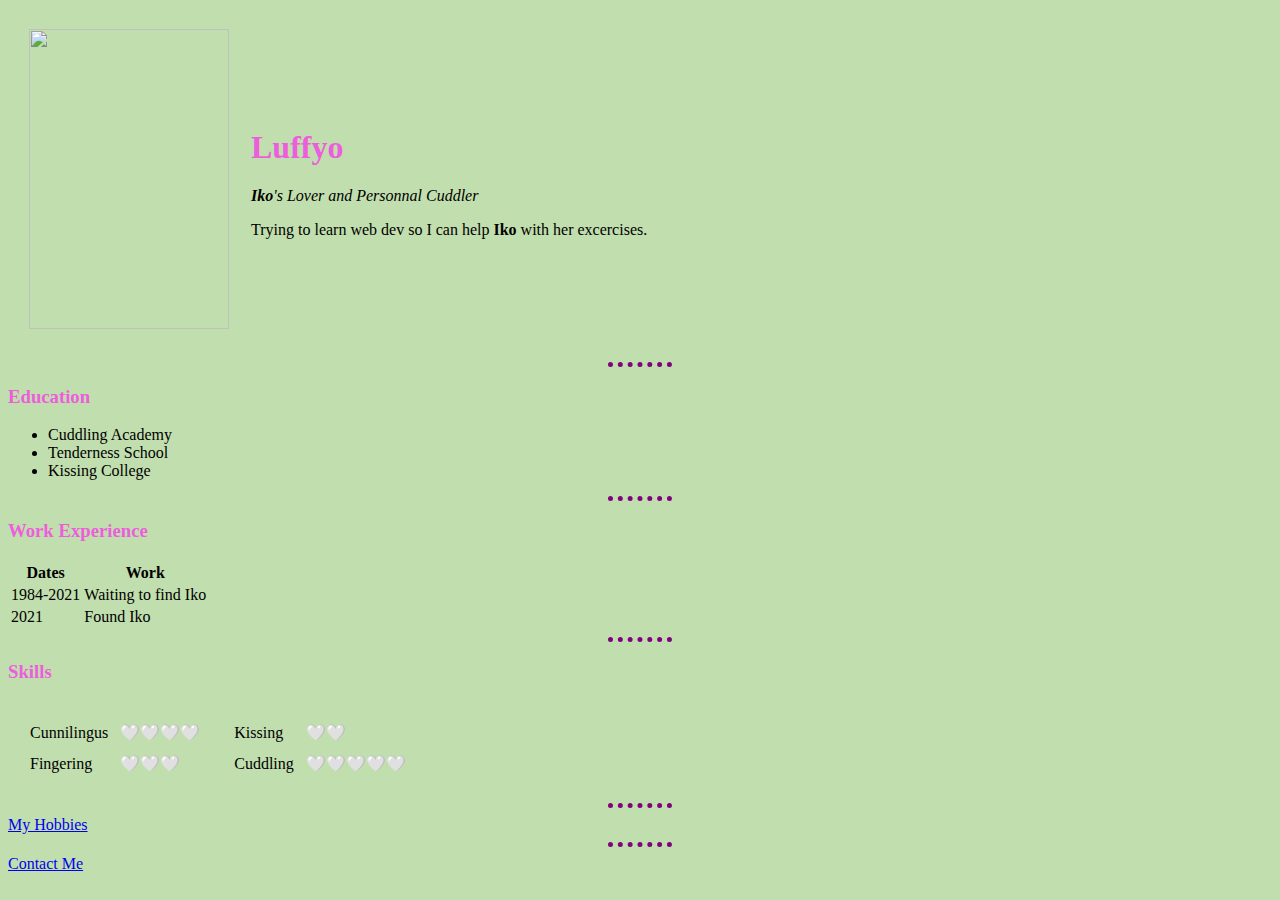
==== index.html @ ca8c626c "Add files via upload" ====
<!DOCTYPE html>
<html lang="en">
  <head>
    <meta charset="UTF-8" />
    <meta http-equiv="X-UA-Compatible" content="IE=edge" />
    <meta name="viewport" content="width=device-width, initial-scale=1.0" />
    <meta description="My Personnal Website" />
    <title>🤍 Luffyo's Personnal Site</title>
    <link rel="stylesheet" href="CSS/styles.css">
  </head>
  <body>
    <table cellspacing="20">
      <tr>
        <td><img src="376886.jpg" width="200px" height="300" /></td>
        <td>
          <h1><strong>Luffyo</strong></h1>
          <p>
            <em><strong>Iko</strong>'s Lover and Personnal Cuddler</em>
          </p>
          <p>
            Trying to learn web dev so I can help <strong>Iko</strong> with her
            excercises.
          </p>
        </td>
      </tr>
    </table>
    <hr />
    <h3>Education</h3>
    <ul>
      <li>Cuddling Academy</li>
      <li>Tenderness School</li>
      <li>Kissing College</li>
    </ul>

    <hr />

    <h3>Work Experience</h3>

    <table>
      <thead>
        <tr>
          <th>Dates</th>
          <th>Work</th>
        </tr>
      </thead>
      <tbody>
        <tr>
          <td>1984-2021</td>
          <td>Waiting to find Iko</td>
        </tr>
        <tr>
          <td>2021</td>
          <td>Found Iko</td>
        </tr>
      </tbody>
      <tfoot></tfoot>
    </table>

    <hr />

    <h3>Skills</h3>

    <table cellspacing="10px">
      <tr>
        <td>
          <table cellspacing="10px">
            <tr>
              <td>Cunnilingus</td>
              <td>🤍🤍🤍🤍</td>
            </tr>
            <tr>
              <td>Fingering</td>
              <td>🤍🤍🤍</td>
            </tr>
          </table>
        </td>
        <td>
          <table cellspacing="10px">
            <tr>
              <td>Kissing</td>
              <td>🤍🤍</td>
            </tr>
            <tr>
              <td>Cuddling</td>
              <td>🤍🤍🤍🤍🤍</td>
            </tr>
          </table>
        </td>
      </tr>
    </table>
    <hr />

    <a href="hobbies.html">My Hobbies</a>

    <hr />

    <a href="contact-me.html">Contact Me</a>
  </body>
</html>
---- CSS/styles.css ----
body {
  background-color: #c1deae;
}

hr {
  border-style: dotted none none;
  height: 0px;
  width: 5%;
  border-color: purple;
  border-width: 5px;
}

h1 {
  color: #ED5EDD;
}

h3 {
  color: #ED5EDD;
}
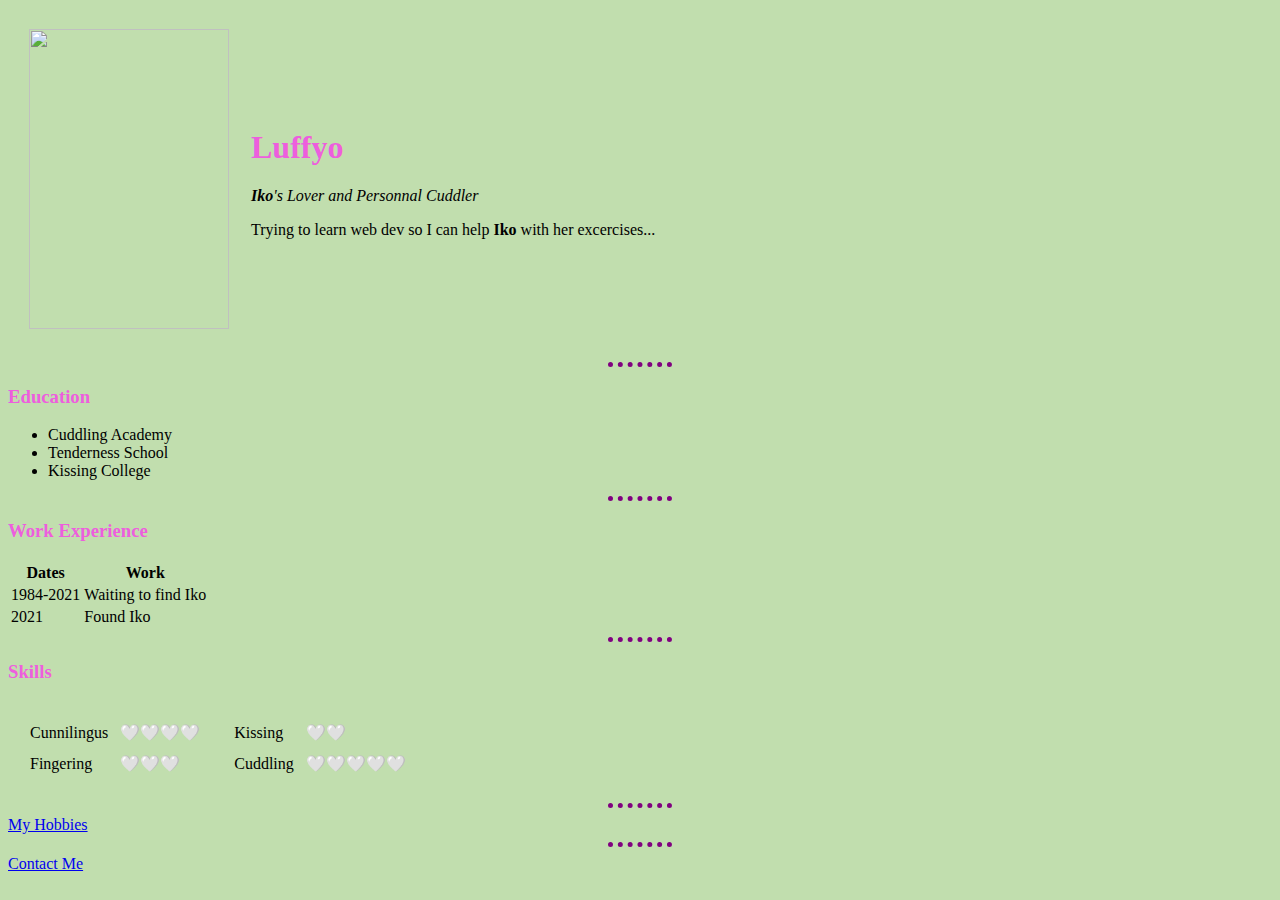
==== commit 124617ef: "Update index.html" ====
--- a/index.html
+++ b/index.html
@@ -19,7 +19,7 @@
           </p>
           <p>
             Trying to learn web dev so I can help <strong>Iko</strong> with her
-            excercises.
+            excercises...
           </p>
         </td>
       </tr>
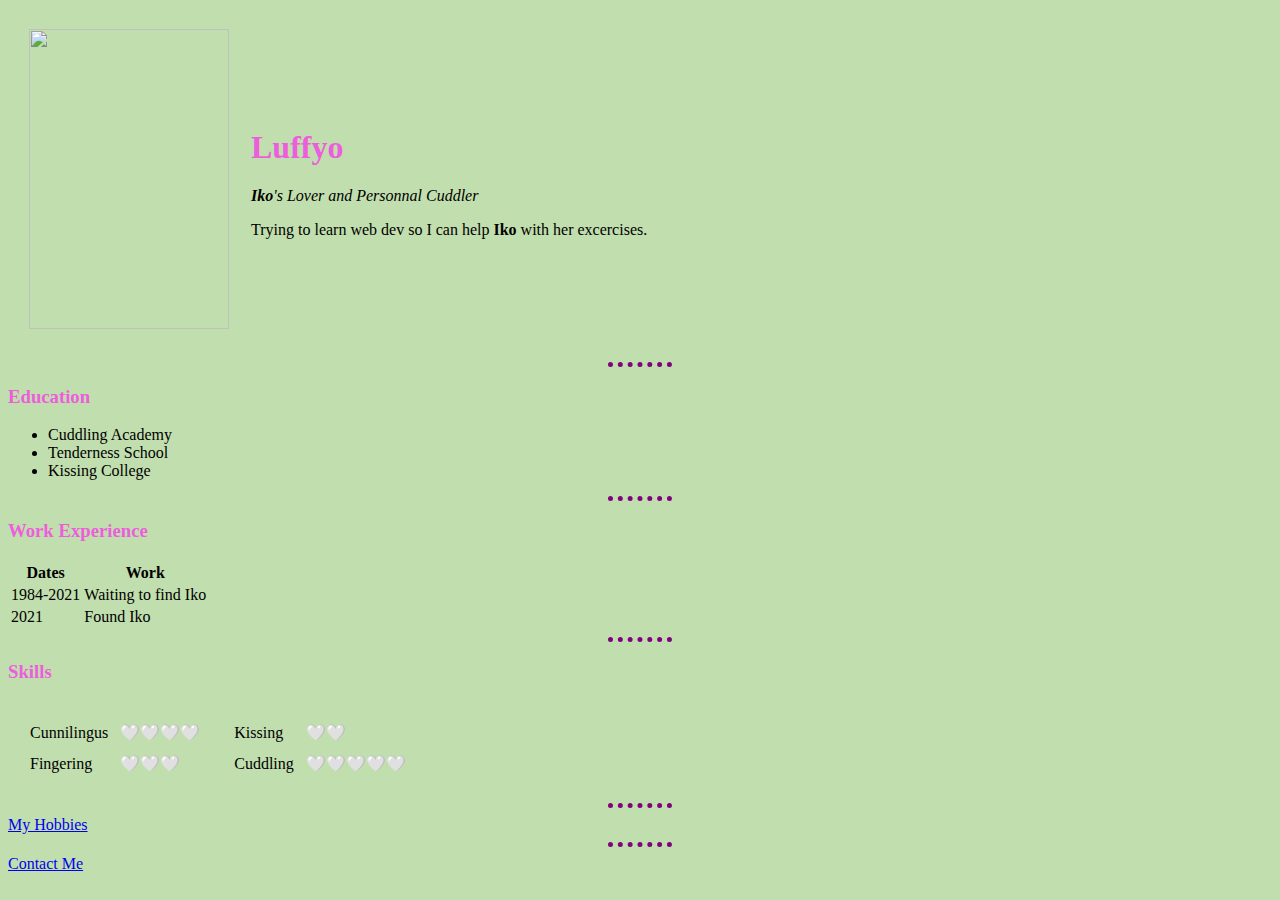
==== commit d9a94df7: "Update index.html" ====
--- a/index.html
+++ b/index.html
@@ -19,7 +19,7 @@
           </p>
           <p>
             Trying to learn web dev so I can help <strong>Iko</strong> with her
-            excercises...
+            excercises.
           </p>
         </td>
       </tr>
